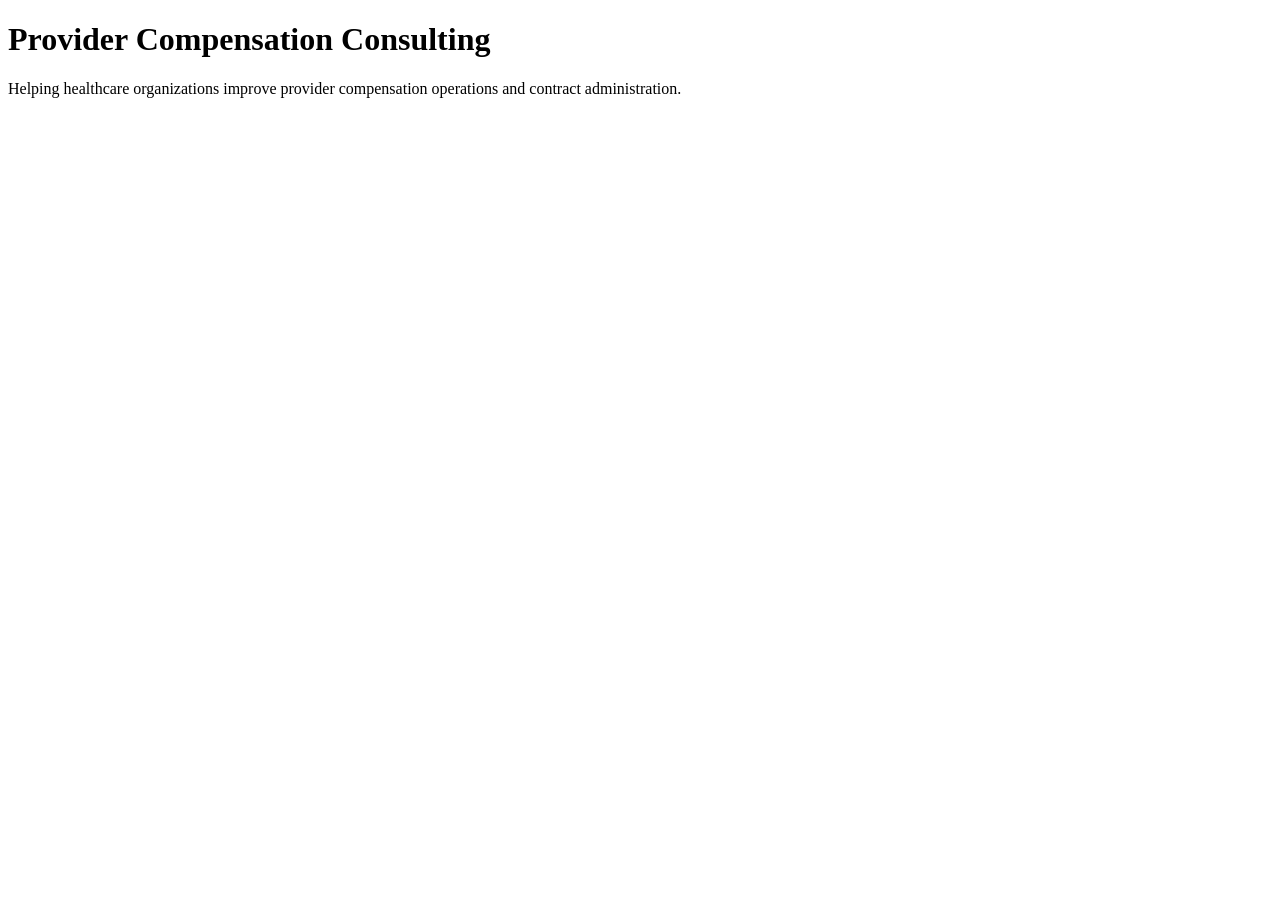
==== index.html @ 5a3cb372 "Create index.html" ====
<!DOCTYPE html>
<html>
<head>
  <title>Provider Compensation Consulting</title>
</head>
<body>

<h1>Provider Compensation Consulting</h1>

<p>
Helping healthcare organizations improve provider compensation operations and contract administration.
</p>

</body>
</html>
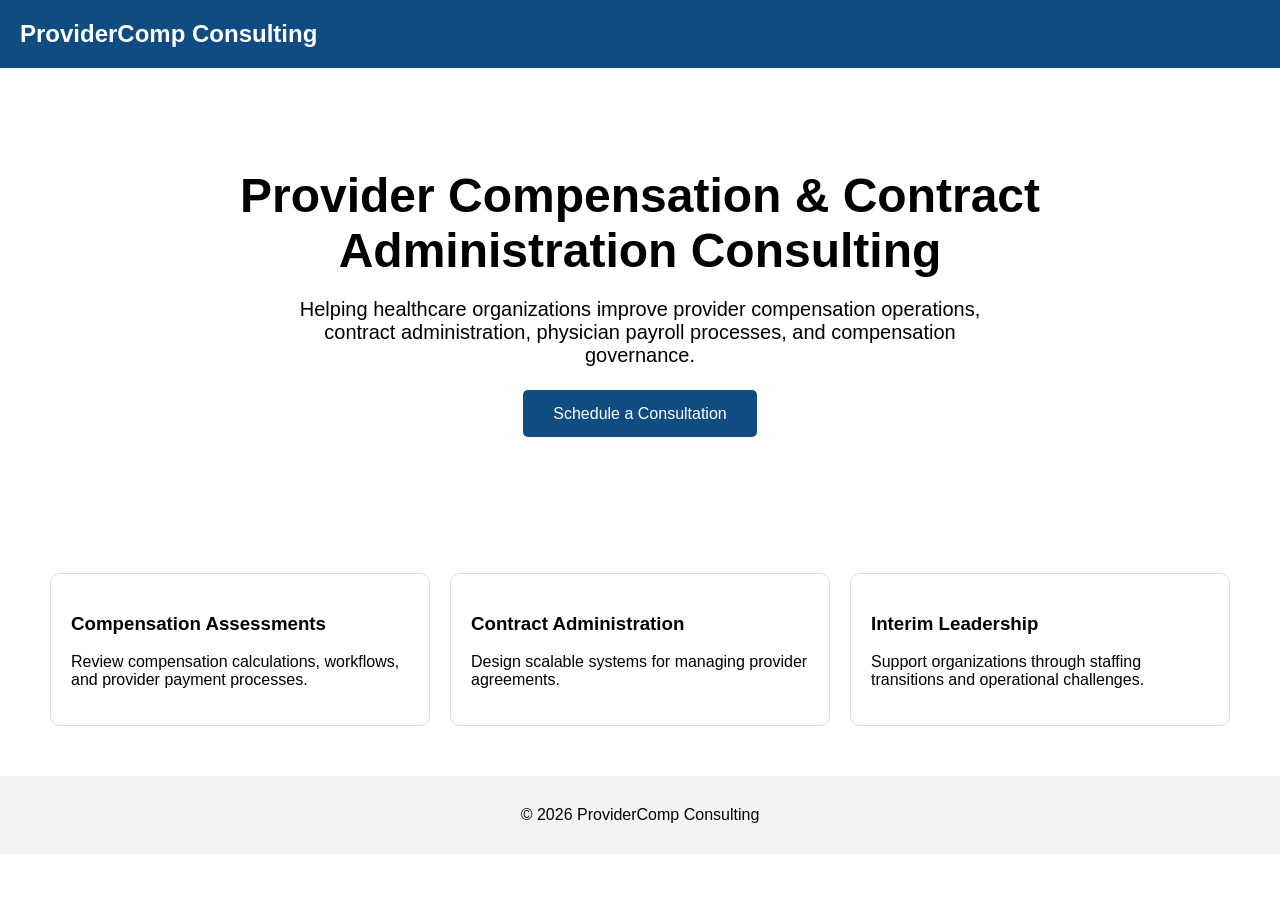
==== commit 6fe88271: "Update index.html" ====
--- a/index.html
+++ b/index.html
@@ -1,15 +1,131 @@
 <!DOCTYPE html>
-<html>
+<html lang="en">
+
 <head>
-  <title>Provider Compensation Consulting</title>
+<meta charset="UTF-8">
+<meta name="viewport" content="width=device-width, initial-scale=1.0">
+<title>Provider Compensation Consulting</title>
+
+<style>
+
+body{
+    margin:0;
+    font-family:Arial,sans-serif;
+}
+
+nav{
+    background:#0F4C81;
+    color:white;
+    padding:20px;
+}
+
+nav h2{
+    margin:0;
+}
+
+.hero{
+    text-align:center;
+    padding:100px 20px;
+}
+
+.hero h1{
+    font-size:48px;
+    max-width:900px;
+    margin:auto;
+}
+
+.hero p{
+    font-size:20px;
+    max-width:700px;
+    margin:20px auto;
+}
+
+.button{
+    background:#0F4C81;
+    color:white;
+    padding:15px 30px;
+    text-decoration:none;
+    border-radius:5px;
+}
+
+.services{
+    display:flex;
+    gap:20px;
+    padding:50px;
+}
+
+.card{
+    border:1px solid #ddd;
+    padding:20px;
+    border-radius:10px;
+    flex:1;
+}
+
+footer{
+    background:#f3f3f3;
+    text-align:center;
+    padding:30px;
+}
+
+</style>
 </head>
+
 <body>
 
-<h1>Provider Compensation Consulting</h1>
+<nav>
+<h2>ProviderComp Consulting</h2>
+</nav>
+
+<section class="hero">
+
+<h1>
+Provider Compensation &
+Contract Administration Consulting
+</h1>
 
 <p>
-Helping healthcare organizations improve provider compensation operations and contract administration.
+Helping healthcare organizations improve provider compensation operations,
+contract administration, physician payroll processes, and compensation governance.
 </p>
+
+<br>
+
+<a class="button" href="mailto:your@email.com">
+Schedule a Consultation
+</a>
+
+</section>
+
+<section class="services">
+
+<div class="card">
+<h3>Compensation Assessments</h3>
+<p>
+Review compensation calculations, workflows,
+and provider payment processes.
+</p>
+</div>
+
+<div class="card">
+<h3>Contract Administration</h3>
+<p>
+Design scalable systems for managing provider agreements.
+</p>
+</div>
+
+<div class="card">
+<h3>Interim Leadership</h3>
+<p>
+Support organizations through staffing transitions
+and operational challenges.
+</p>
+</div>
+
+</section>
+
+<footer>
+© 2026 ProviderComp Consulting
+</footer>
 
 </body>
 </html>
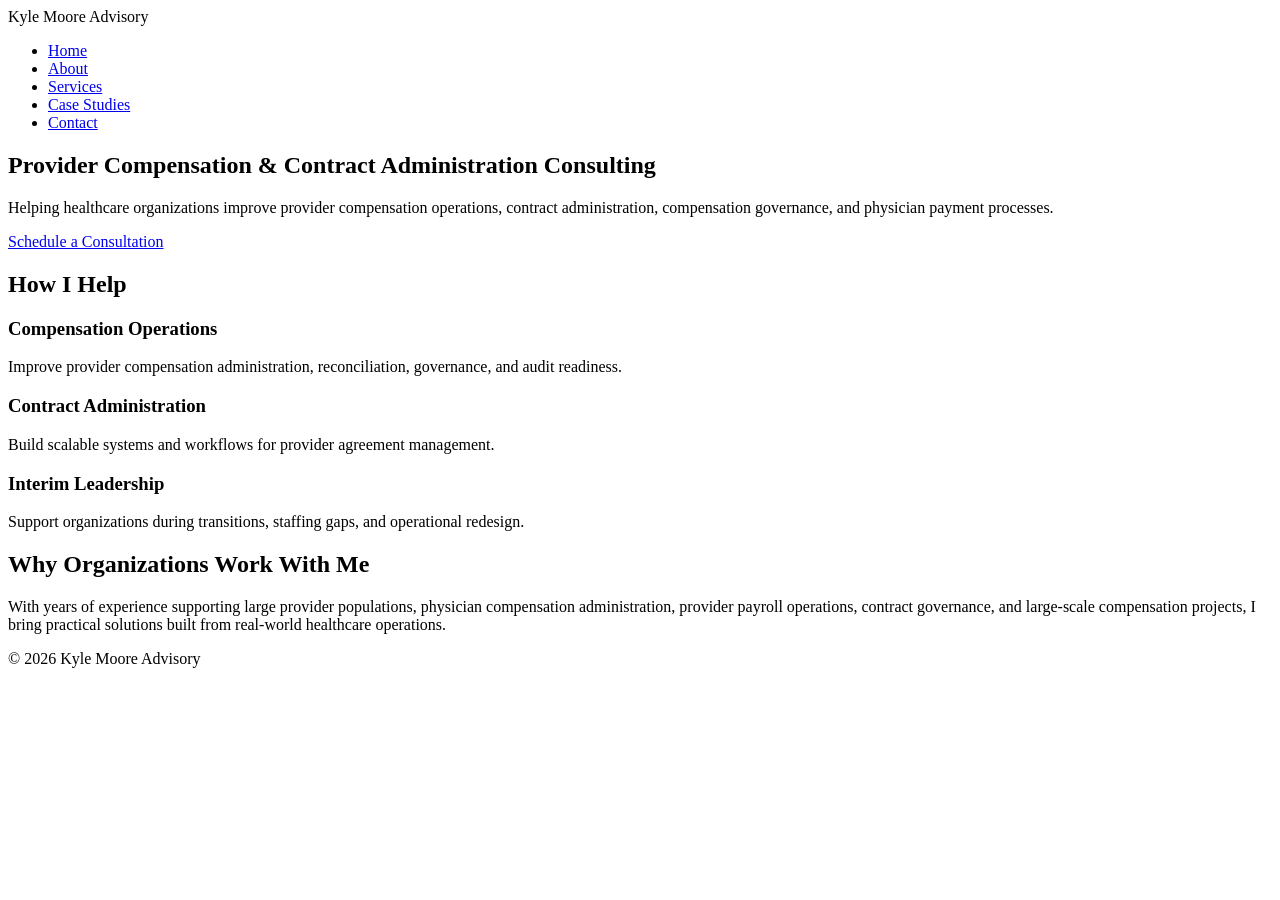
==== commit 0f4376a1: "Update index.html" ====
--- a/index.html
+++ b/index.html
@@ -1,130 +1,118 @@
 <!DOCTYPE html>
 <html lang="en">
-
 <head>
 <meta charset="UTF-8">
 <meta name="viewport" content="width=device-width, initial-scale=1.0">
-<title>Provider Compensation Consulting</title>
 
-<style>
+<title>Kyle Moore Advisory</title>
 
-body{
-    margin:0;
-    font-family:Arial,sans-serif;
-}
-
-nav{
-    background:#0F4C81;
-    color:white;
-    padding:20px;
-}
-
-nav h2{
-    margin:0;
-}
-
-.hero{
-    text-align:center;
-    padding:100px 20px;
-}
-
-.hero h1{
-    font-size:48px;
-    max-width:900px;
-    margin:auto;
-}
-
-.hero p{
-    font-size:20px;
-    max-width:700px;
-    margin:20px auto;
-}
-
-.button{
-    background:#0F4C81;
-    color:white;
-    padding:15px 30px;
-    text-decoration:none;
-    border-radius:5px;
-}
-
-.services{
-    display:flex;
-    gap:20px;
-    padding:50px;
-}
-
-.card{
-    border:1px solid #ddd;
-    padding:20px;
-    border-radius:10px;
-    flex:1;
-}
-
-footer{
-    background:#f3f3f3;
-    text-align:center;
-    padding:30px;
-}
-
-</style>
+<link rel="stylesheet" href="style.css">
 </head>
 
 <body>
 
 <nav>
-<h2>ProviderComp Consulting</h2>
+    <div class="container nav-container">
+
+        <div class="logo">
+            Kyle Moore Advisory
+        </div>
+
+        <ul>
+            <li><a href="index.html">Home</a></li>
+            <li><a href="about.html">About</a></li>
+            <li><a href="services.html">Services</a></li>
+            <li><a href="case-studies.html">Case Studies</a></li>
+            <li><a href="contact.html">Contact</a></li>
+        </ul>
+
+    </div>
 </nav>
 
 <section class="hero">
 
-<h1>
-Provider Compensation &
-Contract Administration Consulting
-</h1>
+    <div class="container">
 
-<p>
-Helping healthcare organizations improve provider compensation operations,
-contract administration, physician payroll processes, and compensation governance.
-</p>
+        <h1>
+            Provider Compensation &
+            Contract Administration Consulting
+        </h1>
 
-<br>
+        <p>
+            Helping healthcare organizations improve provider compensation operations,
+            contract administration, compensation governance,
+            and physician payment processes.
+        </p>
 
-<a class="button" href="mailto:your@email.com">
-Schedule a Consultation
-</a>
+        <a href="contact.html" class="btn">
+            Schedule a Consultation
+        </a>
+
+    </div>
 
 </section>
 
-<section class="services">
+<section class="section">
 
-<div class="card">
-<h3>Compensation Assessments</h3>
-<p>
-Review compensation calculations, workflows,
-and provider payment processes.
-</p>
-</div>
+    <div class="container">
 
-<div class="card">
-<h3>Contract Administration</h3>
-<p>
-Design scalable systems for managing provider agreements.
-</p>
-</div>
+        <h2>How I Help</h2>
 
-<div class="card">
-<h3>Interim Leadership</h3>
-<p>
-Support organizations through staffing transitions
-and operational challenges.
-</p>
-</div>
+        <div class="cards">
+
+            <div class="card">
+                <h3>Compensation Operations</h3>
+                <p>
+                    Improve provider compensation administration,
+                    reconciliation, governance, and audit readiness.
+                </p>
+            </div>
+
+            <div class="card">
+                <h3>Contract Administration</h3>
+                <p>
+                    Build scalable systems and workflows
+                    for provider agreement management.
+                </p>
+            </div>
+
+            <div class="card">
+                <h3>Interim Leadership</h3>
+                <p>
+                    Support organizations during transitions,
+                    staffing gaps, and operational redesign.
+                </p>
+            </div>
+
+        </div>
+
+    </div>
+
+</section>
+
+<section class="section light">
+
+    <div class="container">
+
+        <h2>Why Organizations Work With Me</h2>
+
+        <p>
+            With years of experience supporting large provider populations,
+            physician compensation administration,
+            provider payroll operations,
+            contract governance,
+            and large-scale compensation projects,
+            I bring practical solutions built from real-world healthcare operations.
+        </p>
+
+    </div>
 
 </section>
 
 <footer>
-© 2026 ProviderComp Consulting
+    <div class="container">
+        © 2026 Kyle Moore Advisory
+    </div>
 </footer>
 
 </body>
